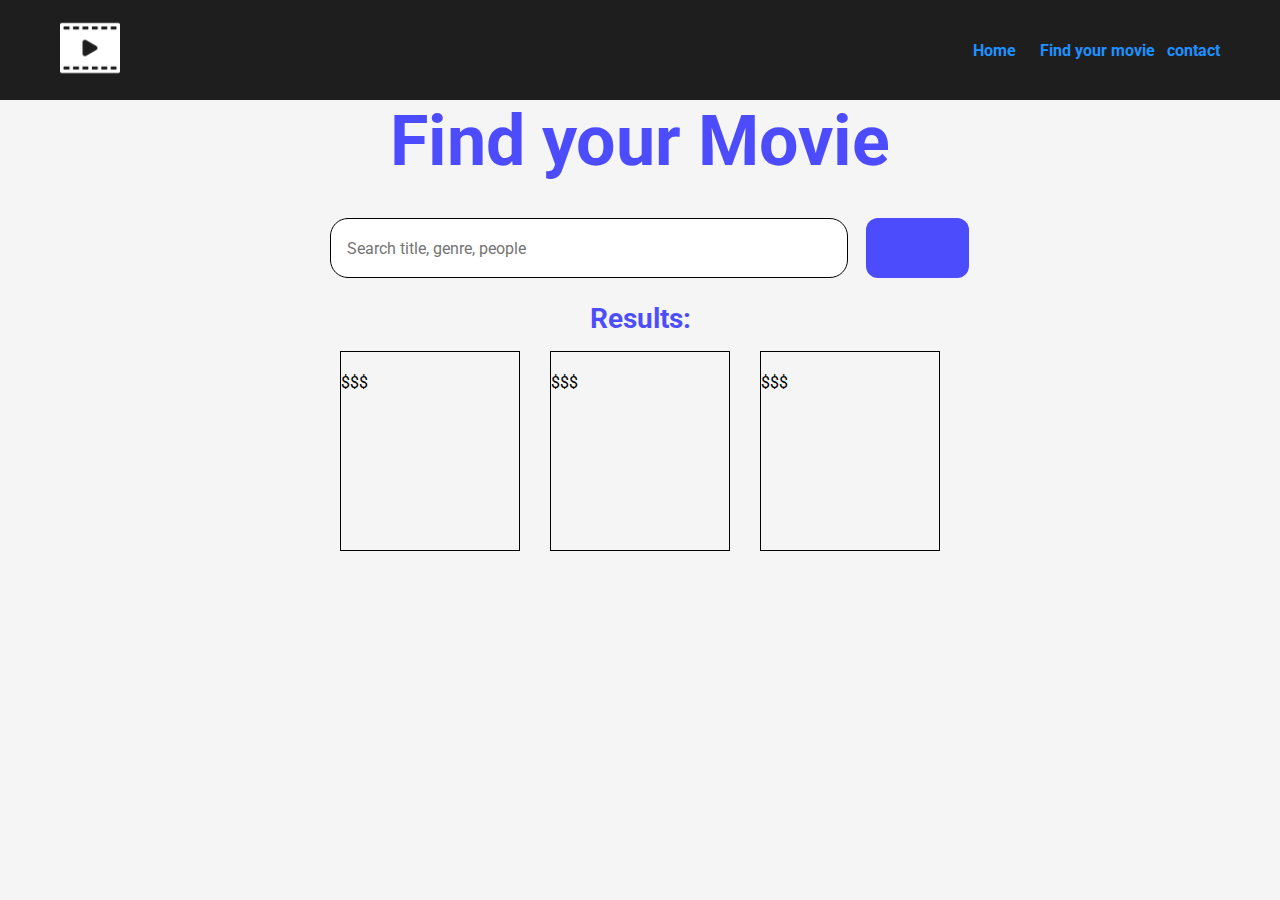
==== movies.html @ 4ce7a2d6 "first commit" ====
<!DOCTYPE html>
<html lang="en">
<head>
    <meta charset="UTF-8">
    <meta name="viewport" content="width=device-width, initial-scale=1.0">
    <title>find your movie</title>
    <link rel="stylesheet" href="./style.css">
    <script src="https://kit.fontawesome.com/546f294c68.js" crossorigin="anonymous"></script>
</head>
<body>
    <section id="landing-pg">
        <nav>
            <div class="nav__container">
                <figure>
                    <img class="logo" src="./assets/film.png" alt="">
                </figure>
                    <ul class="nav__link--list">
                        <li class="nav__link">
                            <a href="./index.html" class="
                            nav__link--anchor
                            link__hover-effect
                            ">Home</a>
                        </li>
                        <li class="nav__link">
                            <a href="#" class="
                            nav__link--anchor
                            link__hover-effect
                            ">Find your movie</a>
                        </li>
                        <li class="nav__link--btn">
                            <a href="#" class="
                            nav__link--anchor
                            link__hover-effect
                            ">contact</a>
                        </li>
                    </ul>
            </div>
        </nav>
        <section class="header__des">
            <h1 class="title">Find your Movie</h1>
            <div class="wrapper">
                <input type="text" placeholder="Search title, genre, people"/>
                <button class="btn click"><i class="fa-solid fa-magnifying-glass"></i></button>
            </div>
        </section>
        <section class="searching">
            <div class="content">
                <h3 class="blue">Results:</h3>
                <div class="movie-list">
                    <div class="movie__wrapper">
                        <div class="movie__data">
                            <img src="" alt="">
                            <h3 class="movie__name"></h3>
                            <p class="price">$$$</p>
                        </div>
                    </div>
                    <div class="movie__wrapper">
                        <div class="movie__data">
                            <img src="" alt="">
                            <h3 class="movie__name"></h3>
                            <p class="price">$$$</p>
                        </div>
                    </div>
                    <div class="movie__wrapper">
                        <div class="movie__data">
                            <img src="" alt="">
                            <h3 class="movie__name"></h3>
                            <p class="price">$$$</p>
                        </div>
                    </div>
                </div>
            </div>
        </section>
    </section>
</body>
<script src="movies.js"></script>

</html>
---- style.css ----
@import url('https://fonts.googleapis.com/css2?family=Roboto:ital,wght@0,100;0,300;0,400;0,500;0,700;0,900;1,100;1,300;1,400;1,500;1,700;1,900&family=SUSE:wght@100..800&display=swap');

*{
    margin: 0;
    padding: 0;
    box-sizing: border-box;
    font-family: 'Roboto', sans-serif;
}

html {
    scroll-behavior: smooth;
}

li {
    list-style-type: none;
}

.blue {
    color: rgba(30, 30, 255, 0.788);
}

.title {
    font-size: 70px;
    margin-bottom: 12px;
    color: rgba(30, 30, 255, 0.788);
    animation: fade-up 600ms 300ms backwards;
}

p {
    line-height: 1.5;
    font-size: 16px;
}

h2 {
    font-size: 36px;
}

h3 {
    font-size: 28px;
}

a {
    text-decoration: none;
}

button{
    cursor: pointer;
}

.logo {
    width: 60px;
    height: 60px;
    filter: invert(1);
}

.click:hover {
    background-color: rgb(124, 57, 240);;
    transform: scale(1);
}

.click:active {
    transform: scale(0.8);
}

.link__hover-effect {
    position: relative;
}

.link__hover-effect:after {
    content: "";
    position: absolute;
    bottom: -3px;
    height: 2px;
    width: 0;
    right: 0;
    background-color: dodgerblue;
    transition: all 300ms ease;
}

.link__hover-effect:hover:after {
    left: 0;
    width: 100%;
}


/* NAV */

.nav__container{
    display: flex;
    justify-content: space-between;
    align-items: center;
    width: 100%;
    max-width: 1200px;
    margin: 0 auto;
    height: 100px;
    padding: 0 20px;
}

nav {
    background-color: rgb(31, 30, 30);
}

.nav__link--list {
    display: flex;
}

.nav__link {
    margin: 0 12px;
}

.nav__link--primary {
    margin: 0 12px;
}

.nav__link--anchor {
    text-decoration: none;
    font-size: 16px;
    color: dodgerblue;
    font-weight: 700;
}

/* LANDING PG */

#landing-pg {
    min-height: 100vh;
    background-color: whitesmoke;
}

header {
    position: absolute;
    top: 58%;
    left: 50%;
    transform: translate(-50%, -50%);
    width: 100%;
    max-width: 1000px;
}

.header__des {
    display: flex;
    flex-direction: column;
    align-items: center;
    animation: fade-up 600ms 400ms backwards;
}

@keyframes fade-up {
    0% {
        opacity: 0;
        transform: translateY(40px);
    }
    100% {
        opacity: 1;
        transform: translateY(0);
    }
}

.wrapper input {
    border: 1px solid rgb(0, 0, 0);
    width: 100%;
    height: 60px;
    border-radius: 18px;
    padding: 8px 16px;
    font-size: 16px;
}

.wrapper {
    width: 100%;
    max-width: 620px;
    display: flex;
    padding: 24px 0;
    animation: fade-up 600ms 600ms backwards;
}

.btn {
    width: 20%;
    border: none;
    border-radius: 12px;
    background-color: rgba(30, 30, 255, 0.788);
    color: white;
    font-size: 30px;
    position: relative;
    left: 3%;
}

.front__img {
    width: 700px;
    height: 480px;
}

.img {
    display: flex;
    justify-content: center;
    margin-top: 24px;
}

/* SEARCH */

.content {
    margin: 0 auto;
    width: 100%;
    display: flex;
    flex-direction: column;
    align-items: center;
}

.movie-list {
    display: flex;
    flex-wrap: wrap;
    gap: 30px;
    margin-top: 16px;
}

.movie__wrapper {
    border: 1px solid black;
    width: 180px;
    height: 200px;
}

/* small phones, tablets, large smartphones */
@media (max-width: 968px) {
    .nav__container {
        width: 100%;
    }

    .title {
        font-size: 55px;
    }
}

@media (max-width: 768px) {
    .nav__container {
        width: 70%;
    }

    .title {
        font-size: 34px;
    }

    h2 {
        font-size: 24px;
    }

    .header {
        width: 70%;
        display: flex;
        justify-content: center;
        align-items: center;
    }
    
    .wrapper {
       width: 70%;
       flex-direction: column;
       align-items: center;
    }

    .btn {
        width: 100%;
        margin-top: 4px;
        position: unset;
    }
}

/* small phones */

@media (max-width: 480px) {
    .nav__link--primary {
        display: block;
    }

    .nav__link{
        display: none;
    }

    .header {
        width: 45%;
    }
    
    .title {
        font-size: 22px;
    }

    h2 {
        font-size: 16px;
    }

    .front__img {
        width: 100%;
        height: 300px;
    }

    .movies {
        flex-direction: row;
        align-items: center;
        justify-content: center;
    }
}
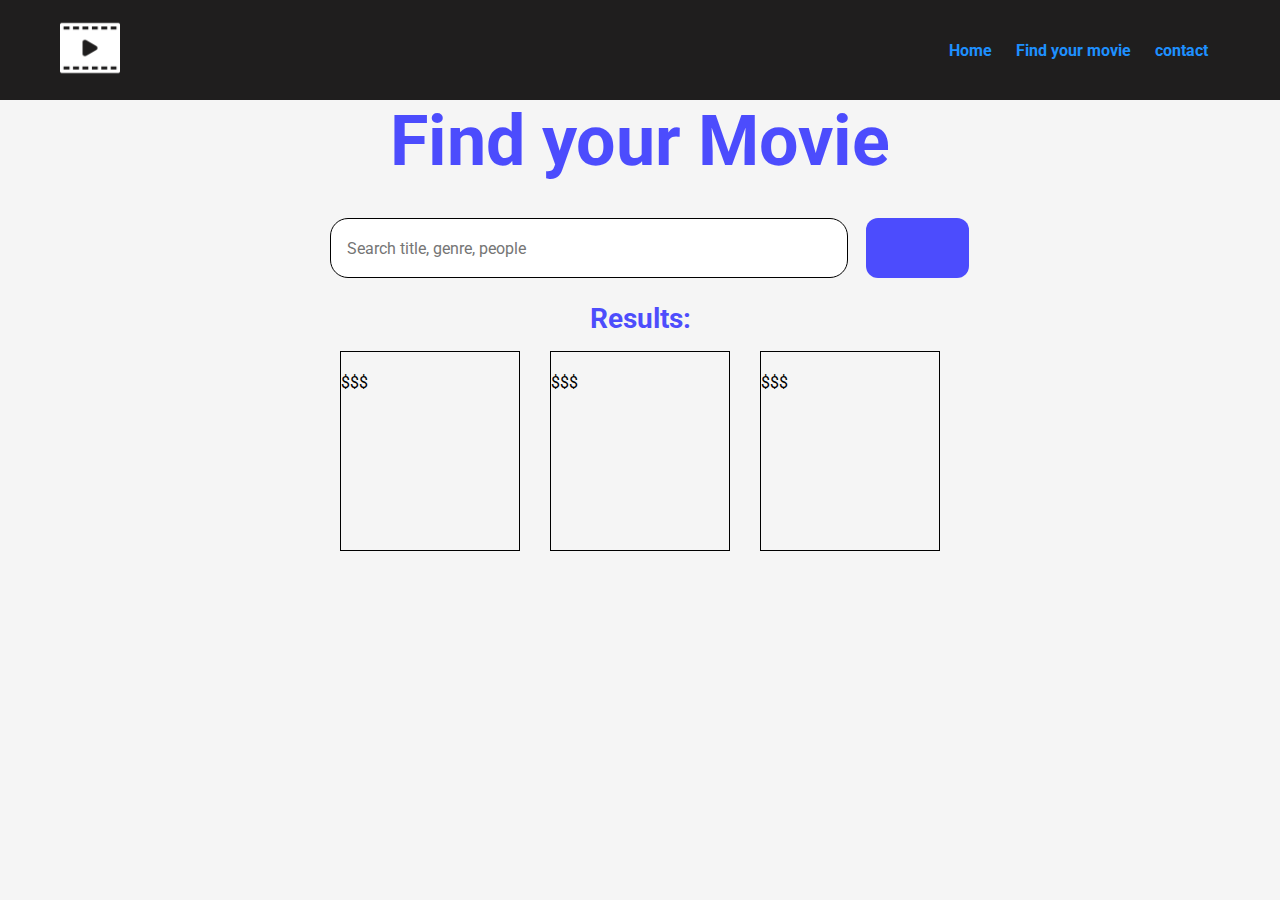
==== commit 086de990: "new lines" ====
--- a/movies.html
+++ b/movies.html
@@ -27,8 +27,8 @@
                             link__hover-effect
                             ">Find your movie</a>
                         </li>
-                        <li class="nav__link--btn">
-                            <a href="#" class="
+                        <li class="nav__link">
+                            <a href="mailto:leticiavillela62@gmail.com" class="
                             nav__link--anchor
                             link__hover-effect
                             ">contact</a>
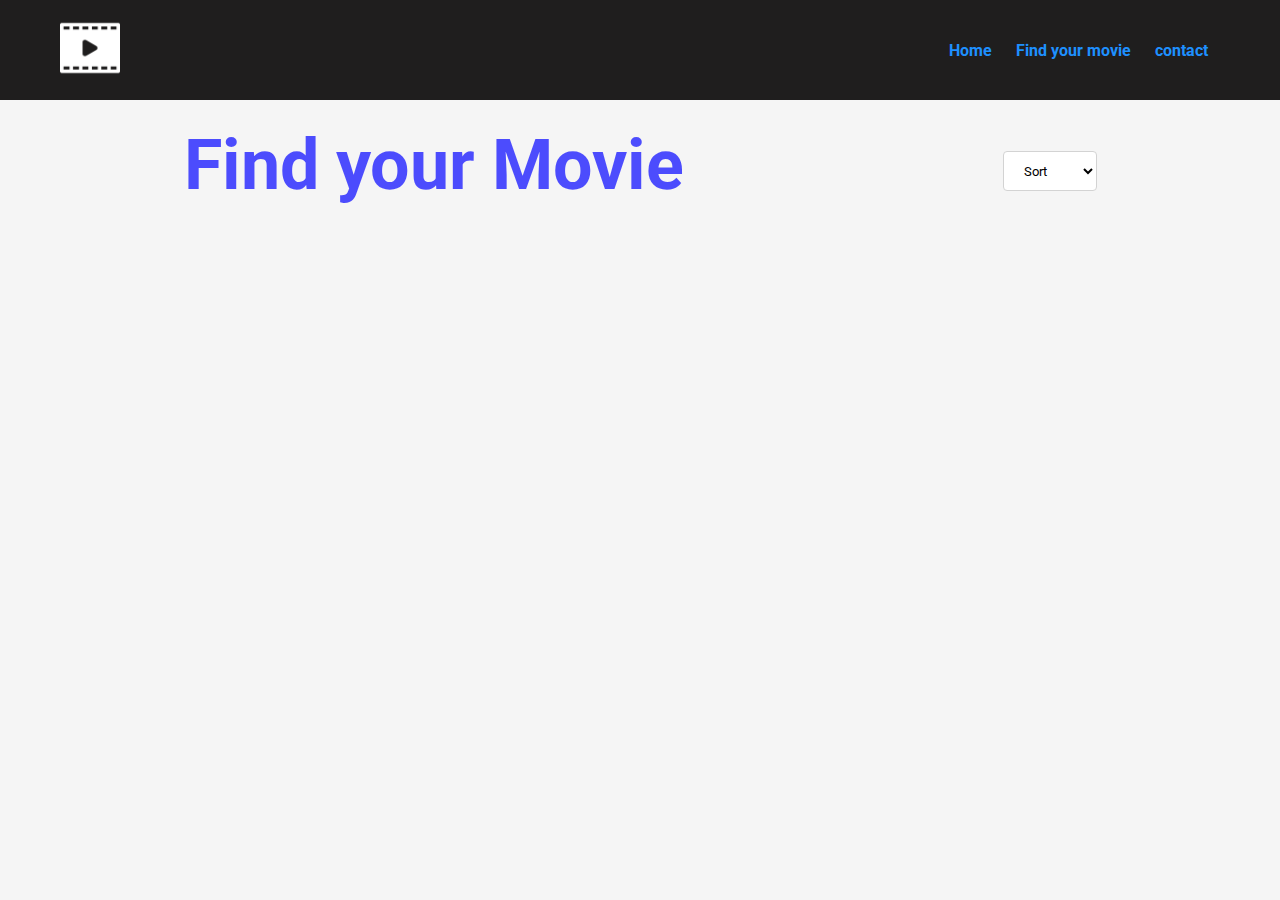
==== commit dc098292: "new lines" ====
--- a/movies.html
+++ b/movies.html
@@ -36,11 +36,15 @@
                     </ul>
             </div>
         </nav>
-        <section class="header__des">
+        <section class="header__des--two">
             <h1 class="title">Find your Movie</h1>
-            <div class="wrapper">
-                <input type="text" placeholder="Search title, genre, people"/>
-                <button class="btn click"><i class="fa-solid fa-magnifying-glass"></i></button>
+            <div class="drop">
+                <select id="filter">
+                    <option value="" disabled selected>Sort</option>
+                    <option value="recent__movies">Recent</option>
+                    <option value="older__movies">Older</option>
+                    <option value="series">Series</option>
+                </select>
             </div>
         </section>
         <section class="searching">
@@ -49,23 +53,50 @@
                 <div class="movie-list">
                     <div class="movie__wrapper">
                         <div class="movie__data">
-                            <img src="" alt="">
+                            <figure>
+                            <img src="" class="movie__poster" alt=""></figure>
                             <h3 class="movie__name"></h3>
-                            <p class="price">$$$</p>
+                            <p class="movie__year"></p>
                         </div>
                     </div>
                     <div class="movie__wrapper">
                         <div class="movie__data">
-                            <img src="" alt="">
+                            <figure>
+                            <img src="" class="movie__poster" alt=""></figure>
                             <h3 class="movie__name"></h3>
-                            <p class="price">$$$</p>
+                            <p class="movie__year"></p>
                         </div>
                     </div>
                     <div class="movie__wrapper">
                         <div class="movie__data">
-                            <img src="" alt="">
+                            <figure>
+                            <img src="" class="movie__poster" alt=""></figure>
                             <h3 class="movie__name"></h3>
-                            <p class="price">$$$</p>
+                            <p class="movie__year"></p>
+                        </div>
+                    </div>
+                    <div class="movie__wrapper">
+                        <div class="movie__data">
+                            <figure>
+                            <img src="" class="movie__poster" alt=""></figure>
+                            <h3 class="movie__name"></h3>
+                            <p class="movie__year"></p>
+                        </div>
+                    </div>
+                    <div class="movie__wrapper">
+                        <div class="movie__data">
+                            <figure>
+                            <img src="" class="movie__poster" alt=""></figure>
+                            <h3 class="movie__name"></h3>
+                            <p class="movie__year"></p>
+                        </div>
+                    </div>
+                    <div class="movie__wrapper">
+                        <div class="movie__data">
+                            <figure>
+                            <img src="" class="movie__poster" alt=""></figure>
+                            <h3 class="movie__name"></h3>
+                            <p class="movie__year"></p>
                         </div>
                     </div>
                 </div>
--- a/style.css
+++ b/style.css
@@ -142,6 +142,27 @@
     animation: fade-up 600ms 400ms backwards;
 }
 
+.header__des--two {
+    display: flex;
+    justify-content: center;
+    align-items: center;
+    justify-content: space-around;
+    padding: 24px;
+    animation: fade-up 600ms 400ms backwards;
+}
+
+select {
+    background-color: white;
+    border-radius: 4px;
+    border: 1px solid lightgrey;
+    height: 40px;
+    line-height: 40px;
+    outline: none;
+    padding: 0 16px;
+    width: 100%;
+    max-width: 200px;
+}
+
 @keyframes fade-up {
     0% {
         opacity: 0;
@@ -200,6 +221,14 @@
     display: flex;
     flex-direction: column;
     align-items: center;
+    display: none;
+}
+
+rop {
+    display: flex;
+    justify-content: space-between;
+    align-items: center;
+    padding: 0 24px;
 }
 
 .movie-list {
@@ -210,7 +239,6 @@
 }
 
 .movie__wrapper {
-    border: 1px solid black;
     width: 180px;
     height: 200px;
 }
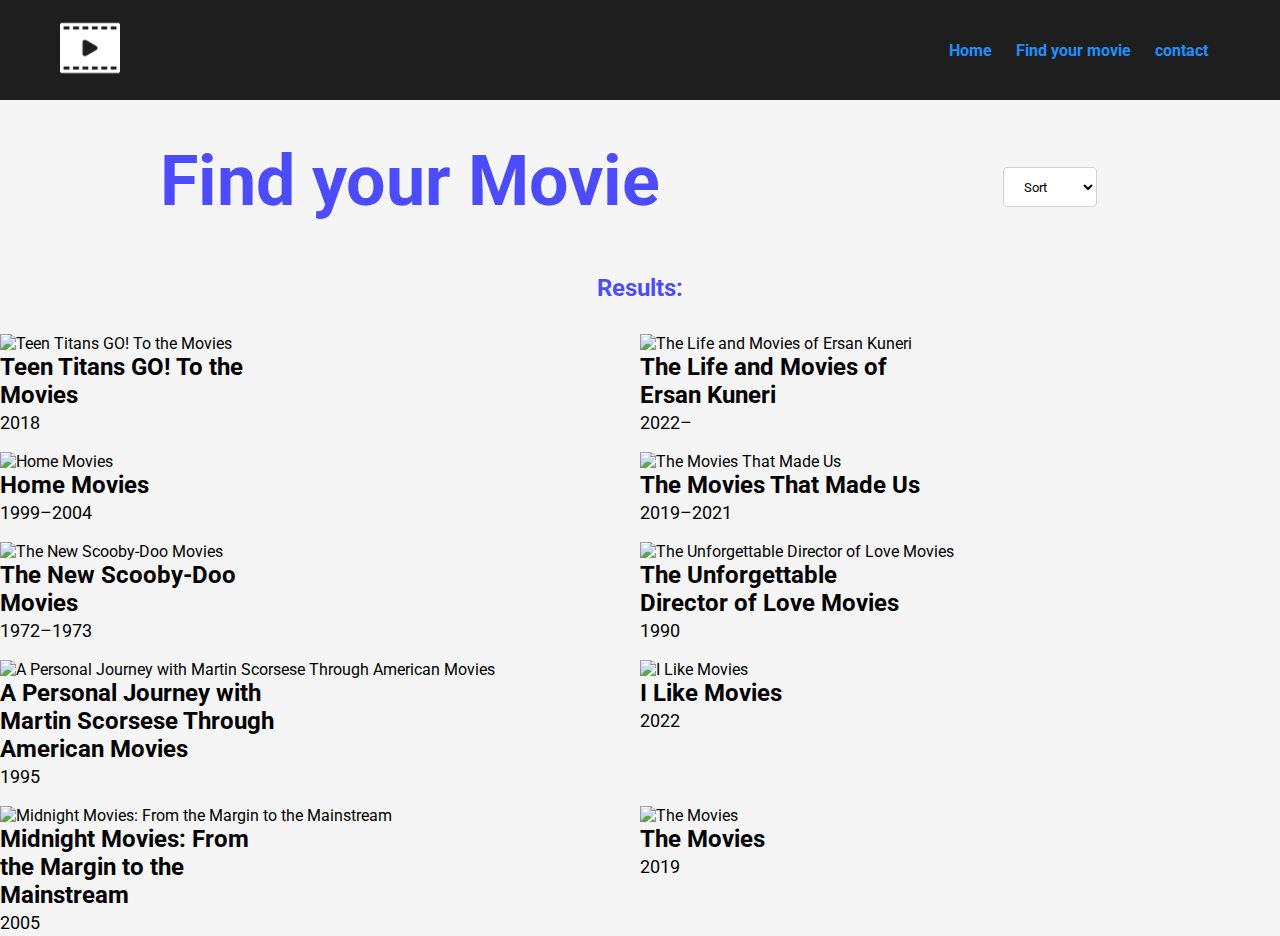
==== commit 2671026b: "newlines" ====
--- a/movies.html
+++ b/movies.html
@@ -6,6 +6,7 @@
     <title>find your movie</title>
     <link rel="stylesheet" href="./style.css">
     <script src="https://kit.fontawesome.com/546f294c68.js" crossorigin="anonymous"></script>
+    <script src="movies.js" defer></script>
 </head>
 <body>
     <section id="landing-pg">
@@ -50,60 +51,13 @@
         <section class="searching">
             <div class="content">
                 <h3 class="blue">Results:</h3>
-                <div class="movie-list">
+                <div class="movie__list">
                     <div class="movie__wrapper">
-                        <div class="movie__data">
-                            <figure>
-                            <img src="" class="movie__poster" alt=""></figure>
-                            <h3 class="movie__name"></h3>
-                            <p class="movie__year"></p>
-                        </div>
-                    </div>
-                    <div class="movie__wrapper">
-                        <div class="movie__data">
-                            <figure>
-                            <img src="" class="movie__poster" alt=""></figure>
-                            <h3 class="movie__name"></h3>
-                            <p class="movie__year"></p>
-                        </div>
-                    </div>
-                    <div class="movie__wrapper">
-                        <div class="movie__data">
-                            <figure>
-                            <img src="" class="movie__poster" alt=""></figure>
-                            <h3 class="movie__name"></h3>
-                            <p class="movie__year"></p>
-                        </div>
-                    </div>
-                    <div class="movie__wrapper">
-                        <div class="movie__data">
-                            <figure>
-                            <img src="" class="movie__poster" alt=""></figure>
-                            <h3 class="movie__name"></h3>
-                            <p class="movie__year"></p>
-                        </div>
-                    </div>
-                    <div class="movie__wrapper">
-                        <div class="movie__data">
-                            <figure>
-                            <img src="" class="movie__poster" alt=""></figure>
-                            <h3 class="movie__name"></h3>
-                            <p class="movie__year"></p>
-                        </div>
-                    </div>
-                    <div class="movie__wrapper">
-                        <div class="movie__data">
-                            <figure>
-                            <img src="" class="movie__poster" alt=""></figure>
-                            <h3 class="movie__name"></h3>
-                            <p class="movie__year"></p>
-                        </div>
                     </div>
                 </div>
+                <script src="movies.js"></script>
             </div>
         </section>
     </section>
 </body>
-<script src="movies.js"></script>
-
 </html>--- a/style.css
+++ b/style.css
@@ -28,7 +28,7 @@
 
 p {
     line-height: 1.5;
-    font-size: 16px;
+    font-size: 18px;
 }
 
 h2 {
@@ -36,7 +36,7 @@
 }
 
 h3 {
-    font-size: 28px;
+    font-size: 24px;
 }
 
 a {
@@ -147,7 +147,7 @@
     justify-content: center;
     align-items: center;
     justify-content: space-around;
-    padding: 24px;
+    padding: 40px 0;
     animation: fade-up 600ms 400ms backwards;
 }
 
@@ -216,31 +216,40 @@
 /* SEARCH */
 
 .content {
-    margin: 0 auto;
-    width: 100%;
-    display: flex;
     flex-direction: column;
     align-items: center;
-    display: none;
-}
-
-rop {
+}
+
+.movie__list {
+    margin-top: 16px;
+    
+}
+
+.drop {
     display: flex;
     justify-content: space-between;
     align-items: center;
     padding: 0 24px;
 }
 
-.movie-list {
+.movie__wrapper {
     display: flex;
     flex-wrap: wrap;
-    gap: 30px;
-    margin-top: 16px;
-}
-
-.movie__wrapper {
-    width: 180px;
-    height: 200px;
+}
+
+.poster {
+    width: 300px;
+    height: 270px;
+}
+
+.movie {
+    margin-top: 16px; 
+    width: 50%;
+}
+
+.movie__name,
+.movie__year {
+    width: 45%;
 }
 
 /* small phones, tablets, large smartphones */
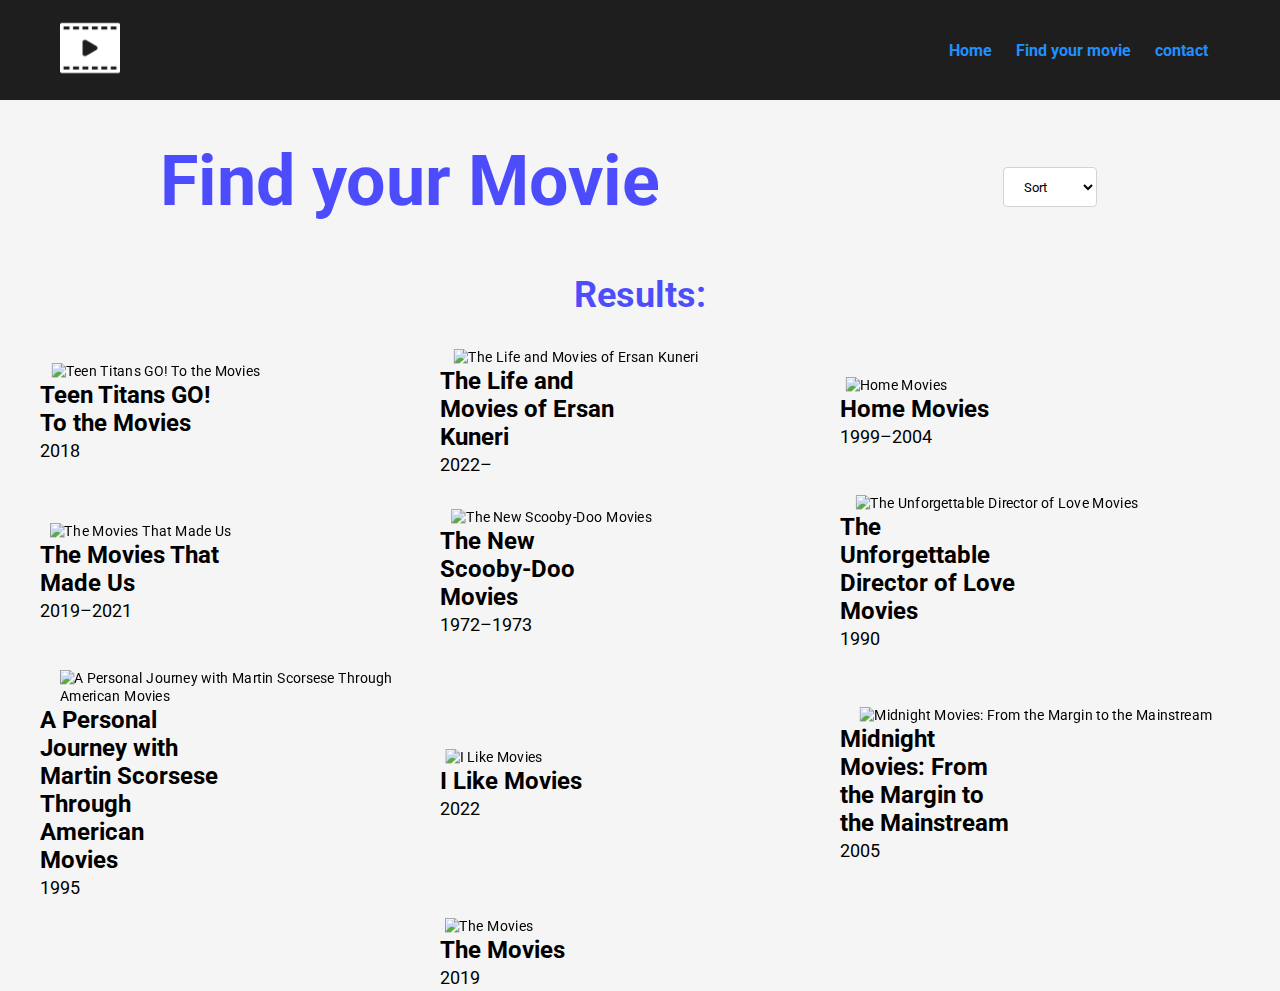
==== commit 1e000c9a: "update" ====
--- a/movies.html
+++ b/movies.html
@@ -50,7 +50,7 @@
         </section>
         <section class="searching">
             <div class="content">
-                <h3 class="blue">Results:</h3>
+                <h2 class="blue">Results:</h2>
                 <div class="movie__list">
                     <div class="movie__wrapper">
                     </div>
--- a/style.css
+++ b/style.css
@@ -108,7 +108,7 @@
     margin: 0 12px;
 }
 
-.nav__link--primary {
+.nav__link--next {
     margin: 0 12px;
 }
 
@@ -222,7 +222,6 @@
 
 .movie__list {
     margin-top: 16px;
-    
 }
 
 .drop {
@@ -235,21 +234,31 @@
 .movie__wrapper {
     display: flex;
     flex-wrap: wrap;
+    justify-content: center;
+    align-items: center;
 }
 
 .poster {
     width: 300px;
     height: 270px;
+    cursor: pointer;
+    transform: scale(.9);
+}
+
+.poster:hover {
+    transform: scale(1.05);
 }
 
 .movie {
     margin-top: 16px; 
-    width: 50%;
+    width: 100%;
+    max-width: 400px;
 }
 
 .movie__name,
 .movie__year {
     width: 45%;
+    cursor: pointer;
 }
 
 /* small phones, tablets, large smartphones */
@@ -299,13 +308,14 @@
 /* small phones */
 
 @media (max-width: 480px) {
-    .nav__link--primary {
+    .nav__link--next {
         display: block;
     }
 
     .nav__link{
         display: none;
     }
+
 
     .header {
         width: 45%;
